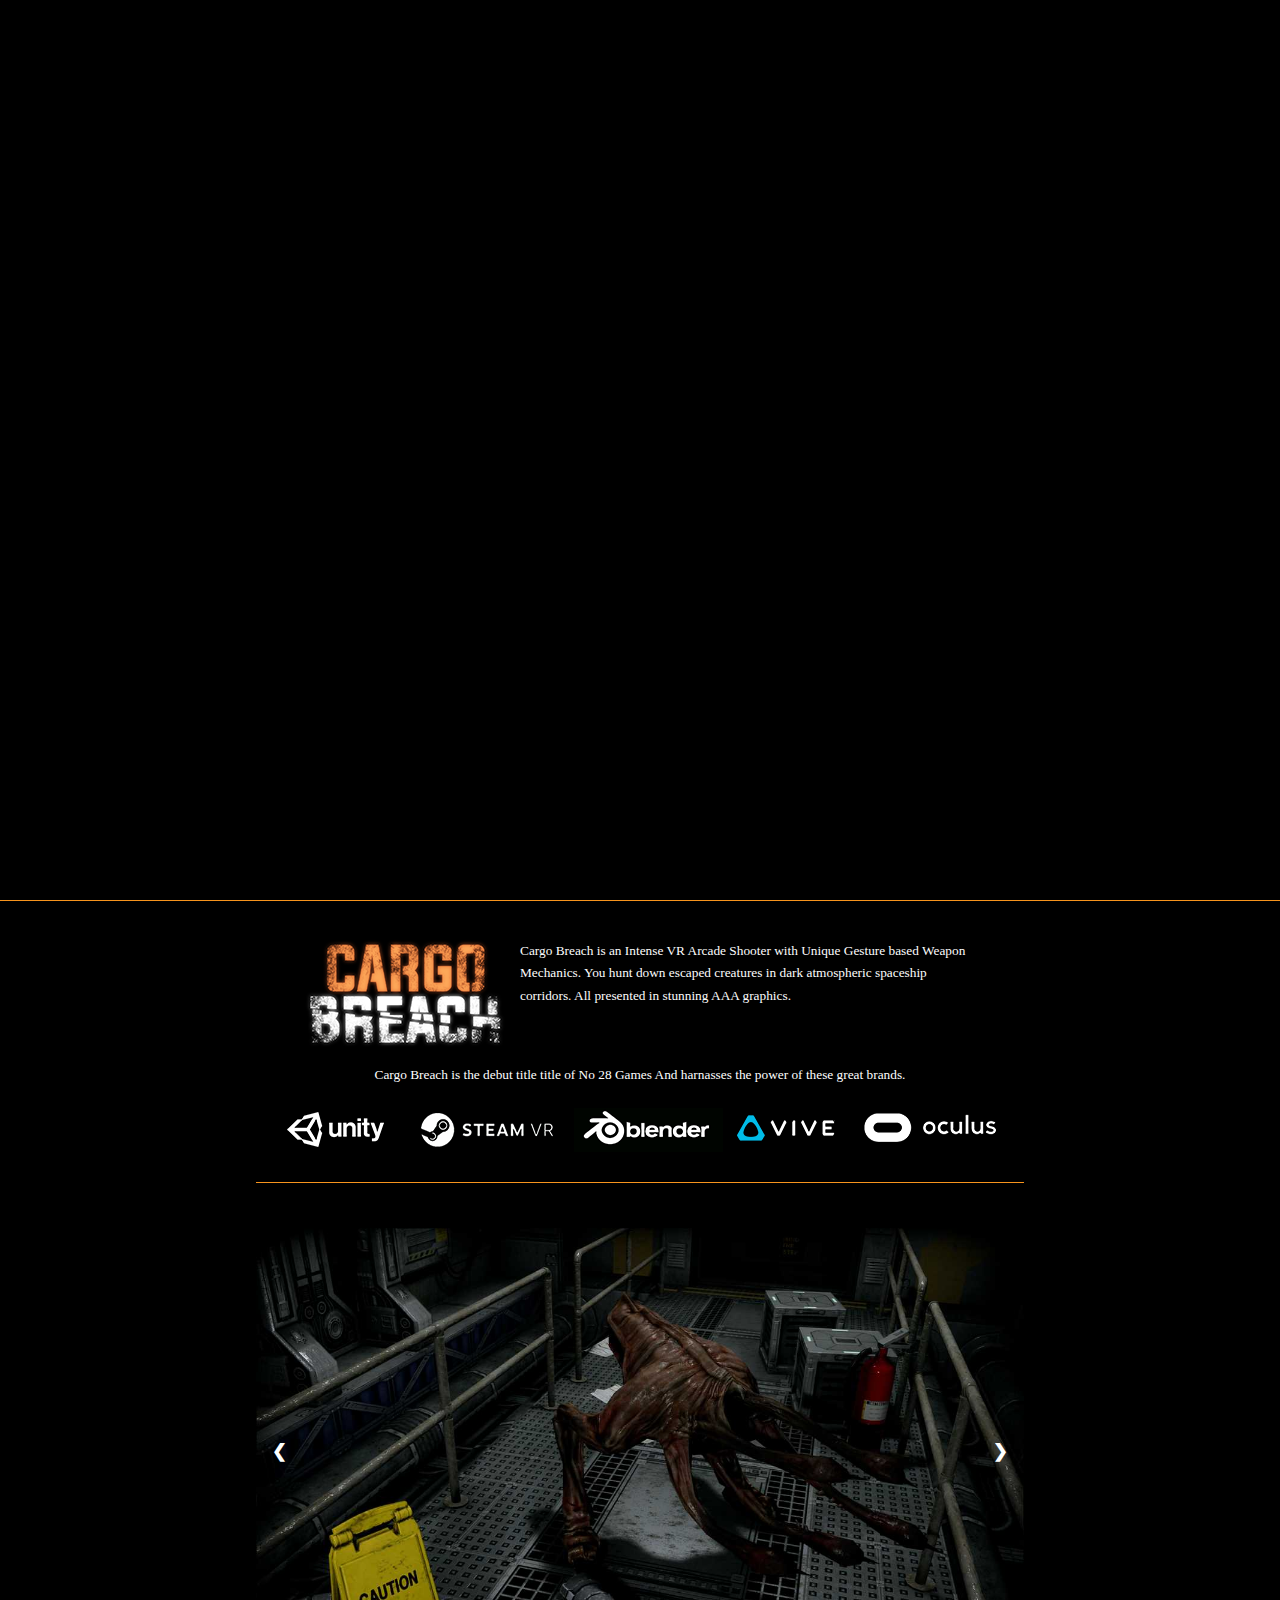
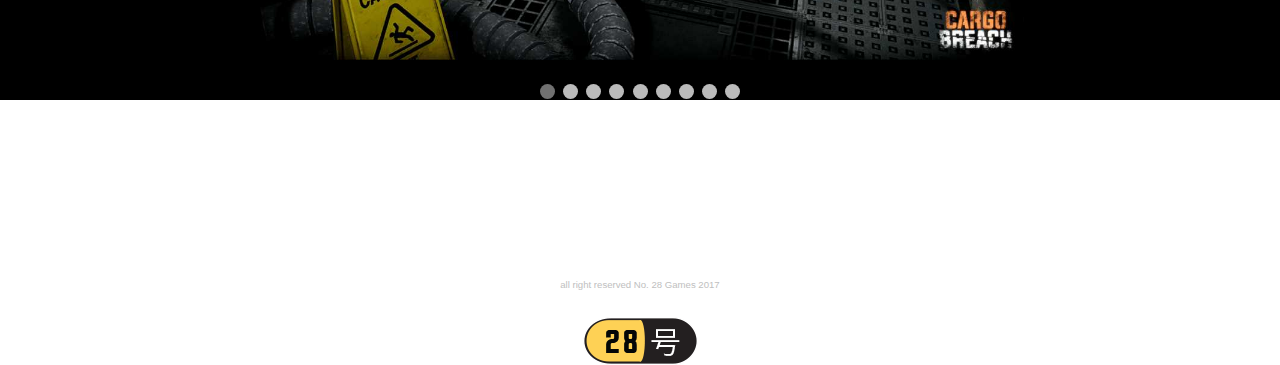
==== index.html @ a333d761 "vxdvx" ====
<!doctype html>
<html>
<head>
<meta charset="utf-8">
<meta http-equiv="X-UA-Compatible" content="IE=edge,chrome=1">
<meta name="viewport" content="width=device-width, initial-scale=1">
  <title>No28Games</title>
  <meta name="viewport" content="user-scalable=no, width=device-width, initial-scale=1, maximum-scale=1" />
  <link href="css/normalize.css" rel="stylesheet" />
  <link href="css/styles.css" rel="stylesheet" />
  <link rel="stylesheet" href="https://www.w3schools.com/w3css/4/w3.css">
  
  <link rel="icon" type="image/png">
<link rel="apple-touch-icon-precomposed" sizes="57x57" href="icon/apple-touch-icon-57x57.png">
<link rel="apple-touch-icon-precomposed" sizes="114x114" href="icon/apple-touch-icon-114x114.png">
<link rel="apple-touch-icon-precomposed" sizes="72x72" href="icon/apple-touch-icon-72x72.png">
<link rel="apple-touch-icon-precomposed" sizes="144x144" href="icon/apple-touch-icon-144x144.png">
<link rel="apple-touch-icon-precomposed" sizes="60x60" href="icon/apple-touch-icon-60x60.png">
<link rel="apple-touch-icon-precomposed" sizes="120x120" href="icon/apple-touch-icon-120x120.png">
<link rel="apple-touch-icon-precomposed" sizes="76x76" href="icon/apple-touch-icon-76x76.png">
<link rel="apple-touch-icon-precomposed" sizes="152x152" href="icon/apple-touch-icon-152x152.png">
<link rel="icon" type="image/png" href="icon/favicon-196x196.png" sizes="196x196">
<link rel="icon" type="image/png" href="icon/favicon-96x96.png" sizes="96x96">
<link rel="icon" type="image/png" href="icon/favicon-32x32.png" sizes="32x32">
<link rel="icon" type="image/png" href="icon/favicon-16x16.png" sizes="16x16">
<link rel="icon" type="image/png" href="icon/favicon-128.png" sizes="128x128">
<meta name="application-name" content="&nbsp;">
<meta name="msapplication-TileColor" content="#FFFFFF">
<meta name="msapplication-TileImage" content="icon/mstile-144x144.png">
<meta name="msapplication-square70x70logo" content="icon/mstile-70x70.png">
<meta name="msapplication-square150x150logo" content="icon/mstile-150x150.png">
<meta name="msapplication-wide310x150logo" content="icon/mstile-310x150.png">
<meta name="msapplication-square310x310logo" content="icon/mstile-310x310.png"></head>
</head>
<body>

<div id="navbar">
		<a href="http://store.steampowered.com/app/722040/Cargo_Breach/" target="_blank">BUY NOW</a>
</div>

  <main>
    <div id="video-wrap" class="video-wrap">
    <div class="content-overlay">
    <h1></h1>
    </div>
      <video preload="metadata" autoplay loop muted id="my-video">
        <source src="videos/backgroundvid.mp4" type="video/mp4">
        <source src="videos/backgroundvid.ogg" type="video/ogg">
      </video>
    </div>
		<div class="thinline">
	</div>
	
	
<table
 style="width: 60%; height: 200px; text-align: left; margin-left: auto; margin-right: auto;"
 border="0" cellpadding="0" cellspacing="0">
  <tbody>
    <tr>
      <td>
	  <br>
<table
 style="width: 60%; height: 200px; text-align: left; margin-left: auto; margin-right: auto;"
 border="0" cellpadding="0" cellspacing="0">
  <tbody>
    <tr>
      <td>
      <table
      <table
 style="width: 700px; height: 117px; text-align: left; margin-left: auto; margin-right: auto;"
 border="0" cellpadding="0" cellspacing="15">
        <tbody>
          <tr>
            <td style="width: 20%; vertical-align: top;"><img
 style="width: 200px; height: 109px;" alt="GameLogo"
 src="images/IntroLogo.png"></td>
            <td
 style="vertical-align: top; color: rgb(253, 253, 253);"><span
 style="font-family: Verdana; font-size: 13.3333px; font-style: normal; font-weight: normal; letter-spacing: normal; orphans: 2; text-align: left; text-indent: 0px; text-transform: none; white-space: normal; widows: 2; word-spacing: 0px; background-color: rgb(0, 0, 0); display: inline ! important; float: none;">Cargo
Breach is an Intense VR Arcade Shooter with Unique Gesture based Weapon
Mechanics. You hunt down escaped creatures in dark atmospheric
spaceship corridors. All presented in stunning AAA graphics.</span></td>
          </tr>
        </tbody>
      </table>
      </td>
    </tr>
    <tr>
      <td style="text-align: center;"><span
 style="font-family: Verdana; font-size: 13.3333px; font-style: normal; font-weight: normal; letter-spacing: normal; orphans: 2; text-align: left; text-indent: 0px; text-transform: none; white-space: normal; widows: 2; word-spacing: 0px; background-color: rgb(0, 0, 0); display: inline ! important; float: none; color: white;">Cargo
Breach is the debut title title of No 28 Games And harnasses the power
of these great brands. </span><br><br>
      <img style="width: 715px; height: 52px;" alt="brands"
 src="images/brands.png"></td>
    </tr>
  </tbody>
</table>
<br>

		<div class="thinline">
	</div>
	<br>
	<br>
	</div>
<div class="slideshow-container">

<div class="mySlides fade">
  <img src="images/CargoBreachPromoScreen_1.jpg" style="width:100%">

</div>

<div class="mySlides fade">
  <img src="images/CargoBreachPromoScreen_2.jpg" style="width:100%">
</div>

<div class="mySlides fade">
  <img src="images/CargoBreachPromoScreen_3.jpg" style="width:100%">
</div>

<div class="mySlides fade">
  <img src="images/CargoBreachPromoScreen_4.jpg" style="width:100%">
</div>

<div class="mySlides fade">
  <img src="images/CargoBreachPromoScreen_5.jpg" style="width:100%">
</div>

<div class="mySlides fade">
  <img src="images/CargoBreachPromoScreen_6.jpg" style="width:100%">
</div>

<div class="mySlides fade">
  <img src="images/CargoBreachPromoScreen_7.jpg" style="width:100%">
</div>

<div class="mySlides fade">
  <img src="images/CargoBreachPromoScreen_8.jpg" style="width:100%">
</div>

<div class="mySlides fade">
  <img src="images/CargoBreachPromoScreen_9.jpg" style="width:100%">
</div>

<a class="prev" onclick="plusSlides(-1)">&#10094;</a>
<a class="next" onclick="plusSlides(1)">&#10095;</a>

</div>
<br>

<div style="text-align:center">
  <span class="dot" onclick="currentSlide(1)"></span> 
  <span class="dot" onclick="currentSlide(2)"></span> 
  <span class="dot" onclick="currentSlide(3)"></span> 
  <span class="dot" onclick="currentSlide(4)"></span>
  <span class="dot" onclick="currentSlide(5)"></span>
  <span class="dot" onclick="currentSlide(6)"></span>
  <span class="dot" onclick="currentSlide(7)"></span>
  <span class="dot" onclick="currentSlide(8)"></span>
  <span class="dot" onclick="currentSlide(9)"></span>
</div>
<br>
<div style="text-align: center;"><small><small><small><br>
<big><big><span style="color: white;">FOLOW US
ON</span></big></big></small></small></small><br>
<br>
<a href="https://www.facebook.com/N028Games/"target="_blank"><img
 style="border: 0px solid ; width: 32px; height: 32px;"
 alt="Facebook" title="Facebook" src="images/fb.png"></a>
&nbsp; <a
 href="https://www.youtube.com/channel/UCwa6YO3OqOlxyFuCtCuqelw" target="_blank"><img
 style="border: 0px solid ; width: 32px; height: 32px;"
 alt="YouTube" title="YouTube" src="images/YT.png"></a>
&nbsp;&nbsp;<a href="mailto:info@no28.games"><img
 style="border: 0px solid ; width: 32px; height: 32px;"
 alt="mail" title="mail" src="images/Mail.png"></a>
&nbsp;&nbsp;<a href="http://www.sakarigames.com/press"><img
 style="border: 0px solid ; width: 32px; height: 32px;"
 alt="Press" title="Press" src="images/About.png"></a><br>
<br>
<small><small><small><small><small><br>
</small></small></small><span
 style="color: silver;">all right reserved No. 28 Games 2017</span><small><br>
<br>
</small></small></small><small><small><small><small><small><small><img
 style="width: 115px; height: 48px;" alt="Logo"
 src="images/No28GamesLogo.png"></small></small></small></small></small></small></div>



<script>

<script type="text/javascript"
</script></div>
  </main>
  <script src="http://code.jquery.com/jquery-3.1.0.slim.min.js"></script>
  <script src="backgroundVideo.js"></script>
  <script>
    $(document).ready(function() {
      $('#my-video').backgroundVideo();
    });
  </script><script type="text/javascript">

  var _gaq = _gaq || [];
  _gaq.push(['_setAccount', 'UA-36251023-1']);
  _gaq.push(['_setDomainName', 'jqueryscript.net']);
  _gaq.push(['_trackPageview']);

  (function() {
    var ga = document.createElement('script'); ga.type = 'text/javascript'; ga.async = true;
    ga.src = ('https:' == document.location.protocol ? 'https://ssl' : 'http://www') + '.google-analytics.com/ga.js';
    var s = document.getElementsByTagName('script')[0]; s.parentNode.insertBefore(ga, s);
  })();

  var slideIndex = 1;
showSlides(slideIndex);

function plusSlides(n) {
  showSlides(slideIndex += n);
}

function currentSlide(n) {
  showSlides(slideIndex = n);
}

function showSlides(n) {
  var i;
  var slides = document.getElementsByClassName("mySlides");
  var dots = document.getElementsByClassName("dot");
  if (n > slides.length) {slideIndex = 1}    
  if (n < 1) {slideIndex = slides.length}
  for (i = 0; i < slides.length; i++) {
      slides[i].style.display = "none";  
  }
  for (i = 0; i < dots.length; i++) {
      dots[i].className = dots[i].className.replace(" active", "");
  }
  slides[slideIndex-1].style.display = "block";  
  dots[slideIndex-1].className += " active";
}
// When the user scrolls down 20px from the top of the document, slide down the navbar
window.onscroll = function() {scrollFunction()};

function scrollFunction() {
    if (document.body.scrollTop > 20 || document.documentElement.scrollTop > 20) {
        document.getElementById("navbar").style.top = "0";
    } else {
        document.getElementById("navbar").style.top = "-50px";
    }
}

</script>
</body>
</html>
---- css/styles.css ----
main {
  position: relative;
  background: #000000;
  height: 1700px;
}

.video-wrap {
  width: 100%;
}

.video-wrap::before {
  content: '';
  position: absolute;
  height: 100%;
  width: 100%;
  top: 0;
  right: 0;
  left: 0;
  bottom: 0;
  background: rgba(0, 0, 0, 0.5);
  z-index: -100;
}

.video-wrap video {
  width: 100%;
  height: 100%;
}

.content-overlay {
  position: absolute;
  height: 200px;
  width: 200px;
  bottom: 0;
  top: 0;
  right: 0;
  left: 0;
  margin: auto;
  z-index: 100;
  padding: 0px 0;
}

.content-overlay h1,
.content-overlay p {
  text-align: center;
  color: #f7941d;
}

* {box-sizing:border-box}
body {font-family: Verdana,sans-serif;margin:0}
.mySlides {display:none}

/* Slideshow container */
.slideshow-container {
  width: 100%;
  position: relative;
  margin: 0;
}

/* Next & previous buttons */
.prev, .next {
  cursor: pointer;
  position: absolute;
  top: 50%;
  width: auto;
  padding: 16px;
  margin-top: -22px;
  color: white;
  font-weight: bold;
  font-size: 18px;
  transition: 0.6s ease;
  border-radius: 0 3px 3px 0;
}

/* Position the "next button" to the right */
.next {
  right: 0;
  border-radius: 3px 0 0 3px;
}

/* On hover, add a black background color with a little bit see-through */
.prev:hover, .next:hover {
  background-color: rgba(0,0,0,0.8);
}

/* Caption text */
.text {
  color: #f2f2f2;
  font-size: 15px;
  padding: 8px 12px;
  position: absolute;
  bottom: 8px;
  width: 100%;
  text-align: center;
}

/* Number text (1/3 etc) */
.numbertext {
  color: #f2f2f2;
  font-size: 12px;
  padding: 8px 12px;
  position: absolute;
  top: 0;
}

/* The dots/bullets/indicators */
.dot {
  cursor: pointer;
  height: 15px;
  width: 15px;
  margin: 0 2px;
  background-color: #bbb;
  border-radius: 50%;
  display: inline-block;
  transition: background-color 0.6s ease;
}

.active, .dot:hover {
  background-color: #717171;
}

/* Fading animation */
.fade {
  -webkit-animation-name: fade;
  -webkit-animation-duration: 1.5s;
  animation-name: fade;
  animation-duration: 1.5s;
}

@-webkit-keyframes fade {
  from {opacity: .4} 
  to {opacity: 1}
}

@keyframes fade {
  from {opacity: .4} 
  to {opacity: 1}
}

/* On smaller screens, decrease text size */
@media only screen and (max-width: 300px) {
  .prev, .next,.text {font-size: 11px}
}
body {
	  margin: 0;
}

.thinline {
	height: 1px;
  width: 100%;
  background-color: #f7941d;
  text-align: center;
}

.brands {
  width: 100%;
  background-color: #000000;
  text-align: center;
  font-size: 8pt;
  color: white;
}
.gameinfo {
	position: absolute;
  width: 60%;
  text-align: center;
  font-size: 12pt;
  color: white;
}

#navbar {
  position: fixed;
  top: -50px;
  width: 100%;
  transition: top 0.3s;
  z-index: 1000;
  
}

#navbar a {
  float: right;
  display: block;
  color: #f2f2f2;
  text-align: center;
  padding: 10px;
  text-decoration: none;
  font-size: 17px;
  z-index: 1000;
  background-color: green;
}

#navbar a:hover {
  background-color: #44d64e;
  color: black;
  z-index: 1000;
}
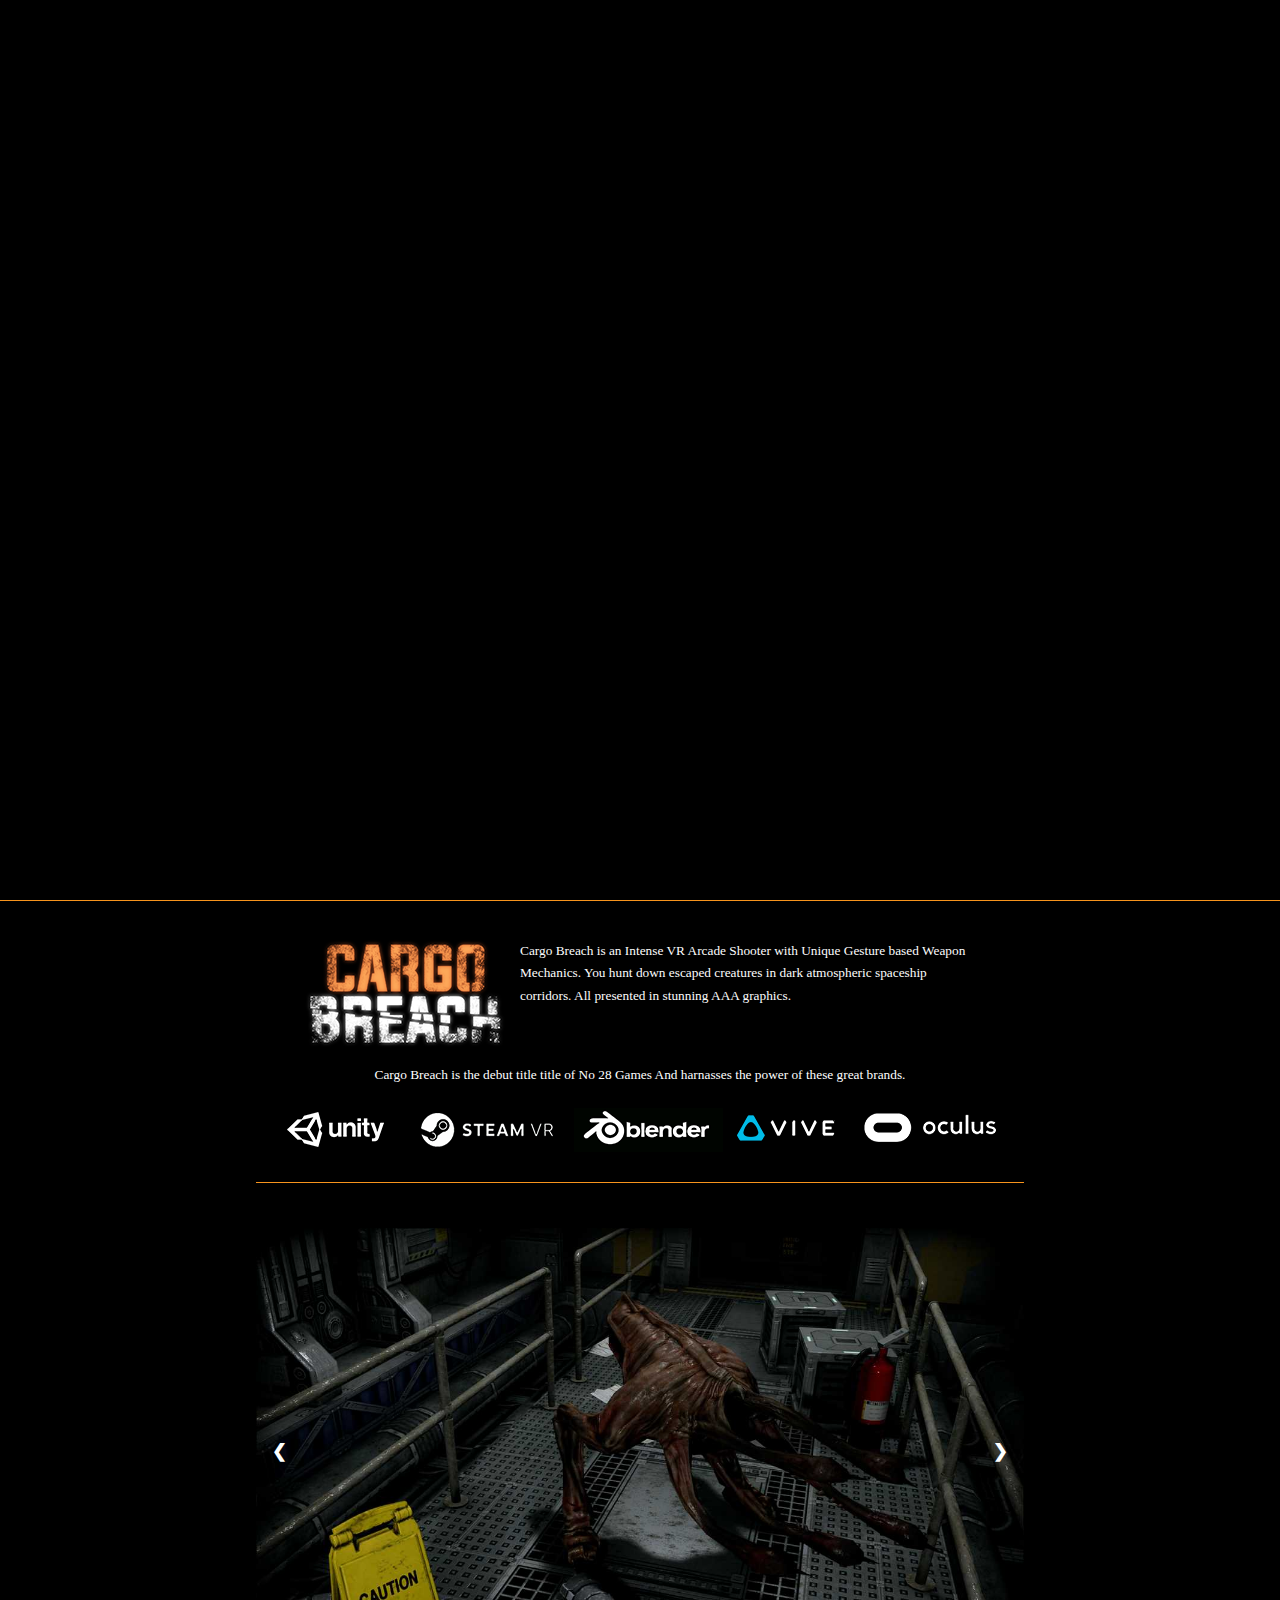
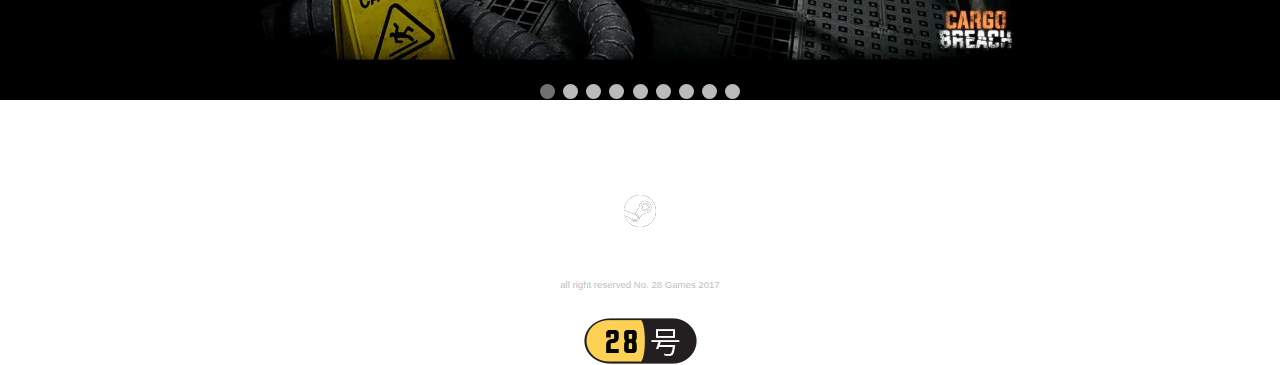
==== commit 2c7ec7de: "cdc" ====
--- a/index.html
+++ b/index.html
@@ -170,6 +170,11 @@
  href="https://www.youtube.com/channel/UCwa6YO3OqOlxyFuCtCuqelw" target="_blank"><img
  style="border: 0px solid ; width: 32px; height: 32px;"
  alt="YouTube" title="YouTube" src="images/YT.png"></a>
+ 
+ &nbsp;&nbsp;<a href="http://store.steampowered.com/app/722040/Cargo_Breach/"><img
+ style="border: 0px solid ; width: 32px; height: 32px;"
+ alt="BUY" title="BUY" src="images/STEAM.png"></a>
+ 
 &nbsp;&nbsp;<a href="mailto:info@no28.games"><img
  style="border: 0px solid ; width: 32px; height: 32px;"
  alt="mail" title="mail" src="images/Mail.png"></a>
@@ -241,7 +246,7 @@
 window.onscroll = function() {scrollFunction()};
 
 function scrollFunction() {
-    if (document.body.scrollTop > 20 || document.documentElement.scrollTop > 20) {
+    if (document.body.scrollTop > 20 || document.documentElement.scrollTop > 20 || document.body.parentNode.scrollTop > 20) {
         document.getElementById("navbar").style.top = "0";
     } else {
         document.getElementById("navbar").style.top = "-50px";
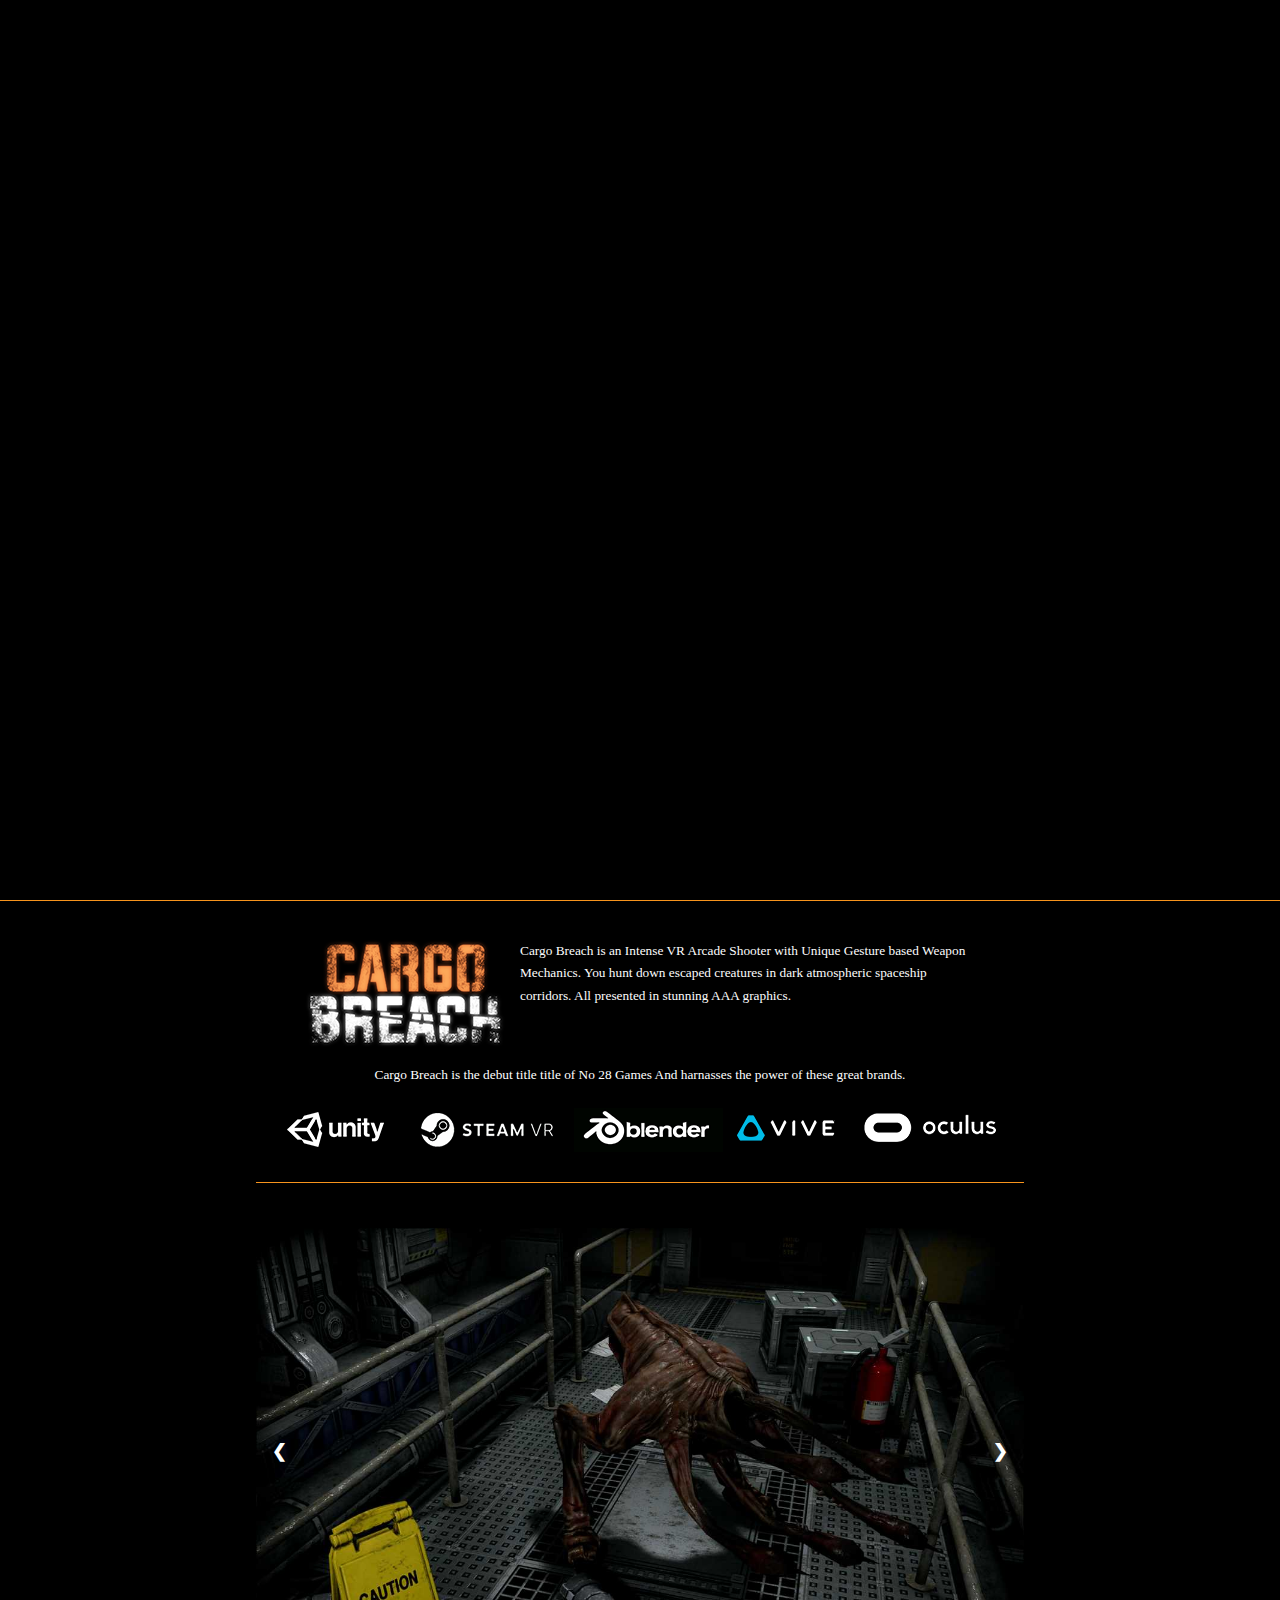
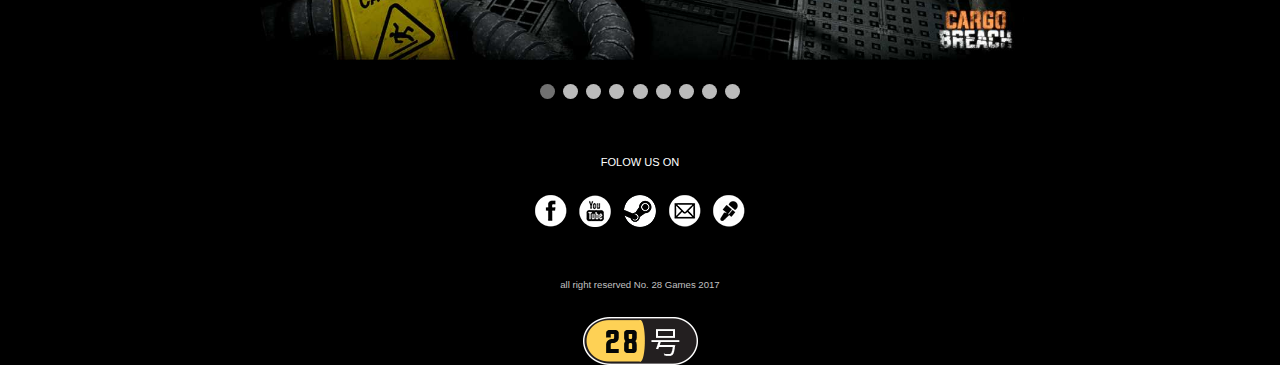
==== commit eb306095: "Black BG" ====
--- a/index.html
+++ b/index.html
@@ -33,7 +33,7 @@
 <meta name="msapplication-square310x310logo" content="icon/mstile-310x310.png"></head>
 </head>
 <body>
-
+<body style="background-color:black;">
 <div id="navbar">
 		<a href="http://store.steampowered.com/app/722040/Cargo_Breach/" target="_blank">BUY NOW</a>
 </div>
@@ -171,7 +171,7 @@
  style="border: 0px solid ; width: 32px; height: 32px;"
  alt="YouTube" title="YouTube" src="images/YT.png"></a>
  
- &nbsp;&nbsp;<a href="http://store.steampowered.com/app/722040/Cargo_Breach/"><img
+ &nbsp;&nbsp;<a href="http://store.steampowered.com/app/722040/Cargo_Breach/" target="_blank"><img
  style="border: 0px solid ; width: 32px; height: 32px;"
  alt="BUY" title="BUY" src="images/STEAM.png"></a>
  
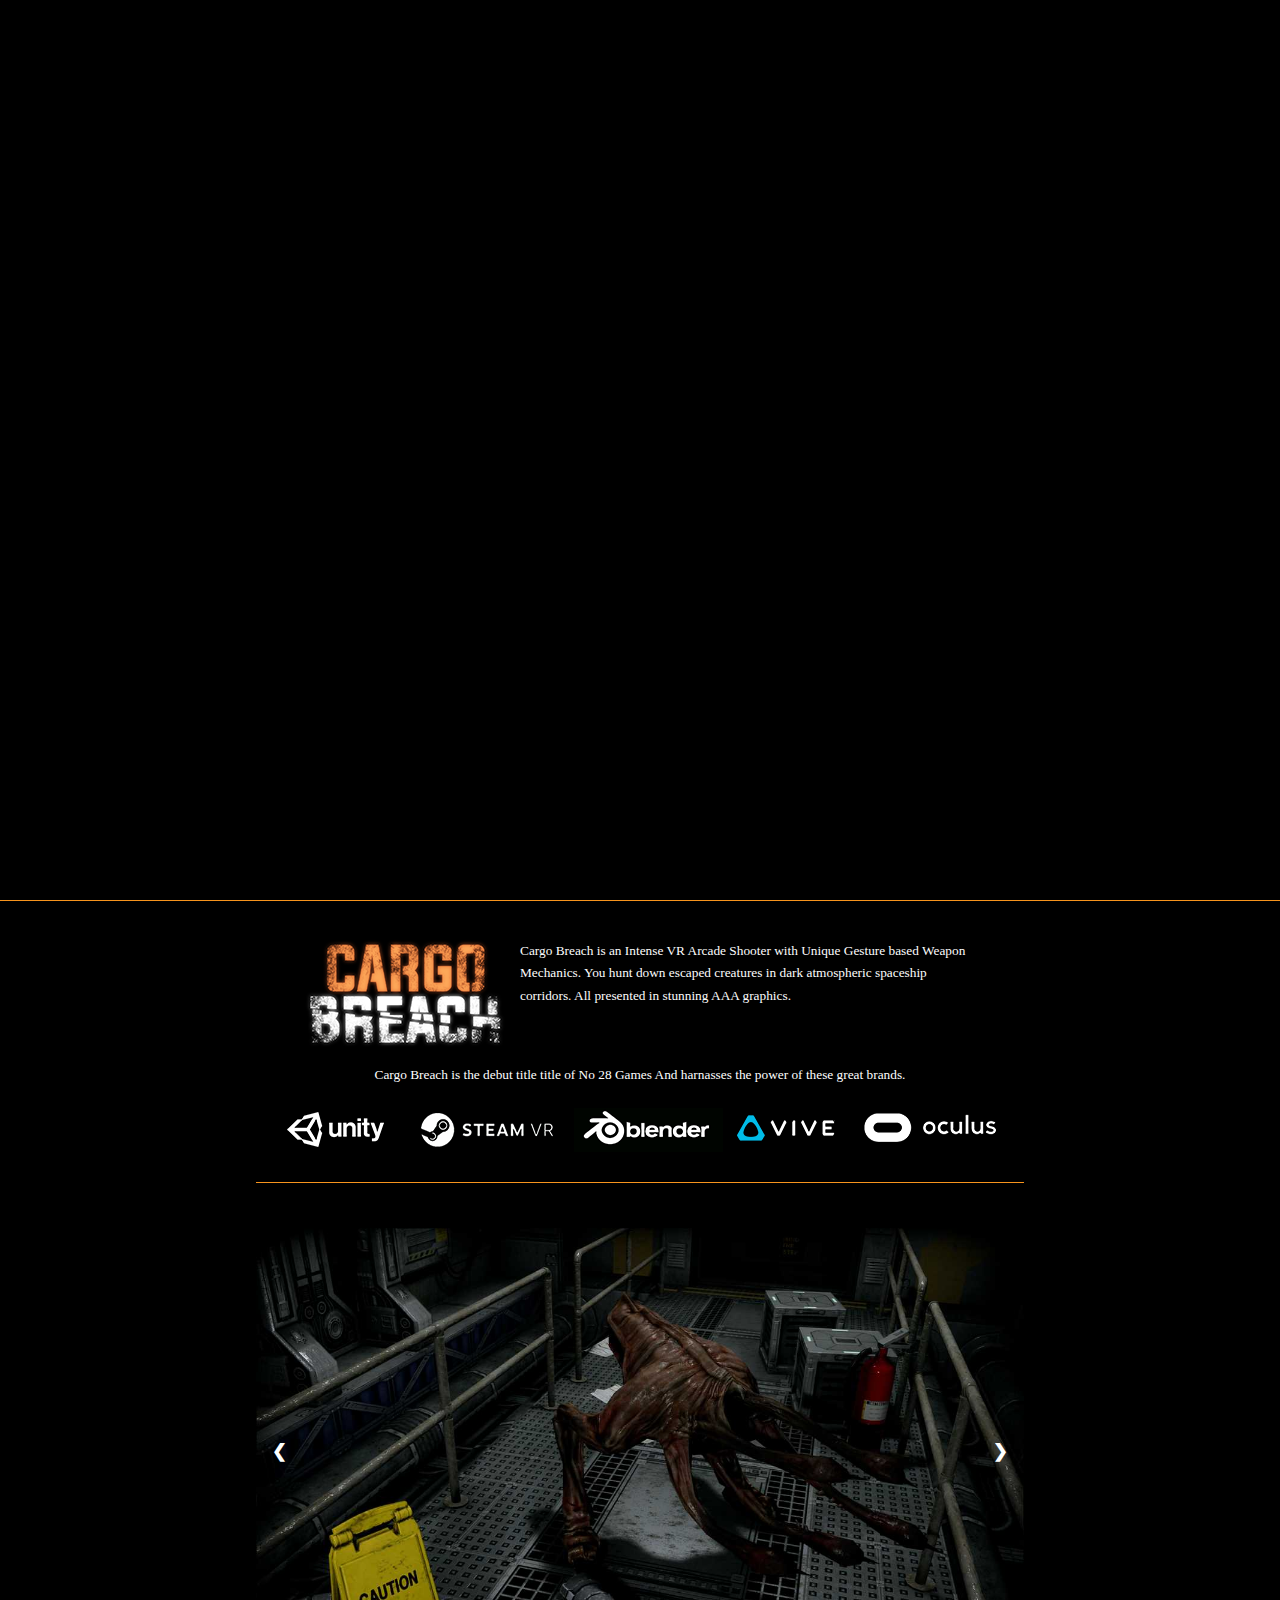
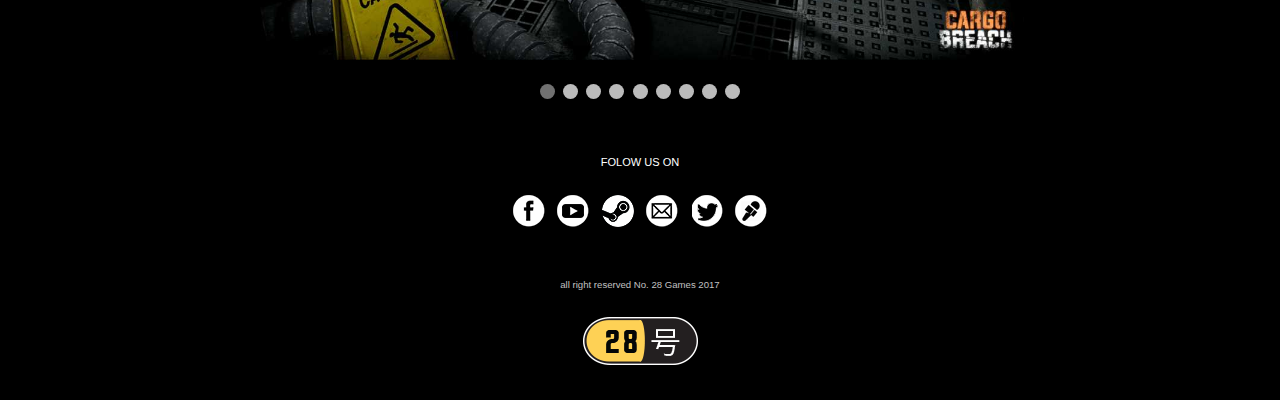
==== commit fce9ed60: "Twitter" ====
--- a/index.html
+++ b/index.html
@@ -178,6 +178,9 @@
 &nbsp;&nbsp;<a href="mailto:info@no28.games"><img
  style="border: 0px solid ; width: 32px; height: 32px;"
  alt="mail" title="mail" src="images/Mail.png"></a>
+ &nbsp;&nbsp;<a href="https://twitter.com/No28Games" target="_blank"><img
+ style="border: 0px solid ; width: 32px; height: 32px;"
+ alt="mail" title="Twitter" src="images/TW.png"></a>
 &nbsp;&nbsp;<a href="http://www.sakarigames.com/press"><img
  style="border: 0px solid ; width: 32px; height: 32px;"
  alt="Press" title="Press" src="images/About.png"></a><br>
--- a/css/styles.css
+++ b/css/styles.css
@@ -1,7 +1,7 @@
 main {
   position: relative;
   background: #000000;
-  height: 1700px;
+  height: 2000px;
 }
 
 .video-wrap {
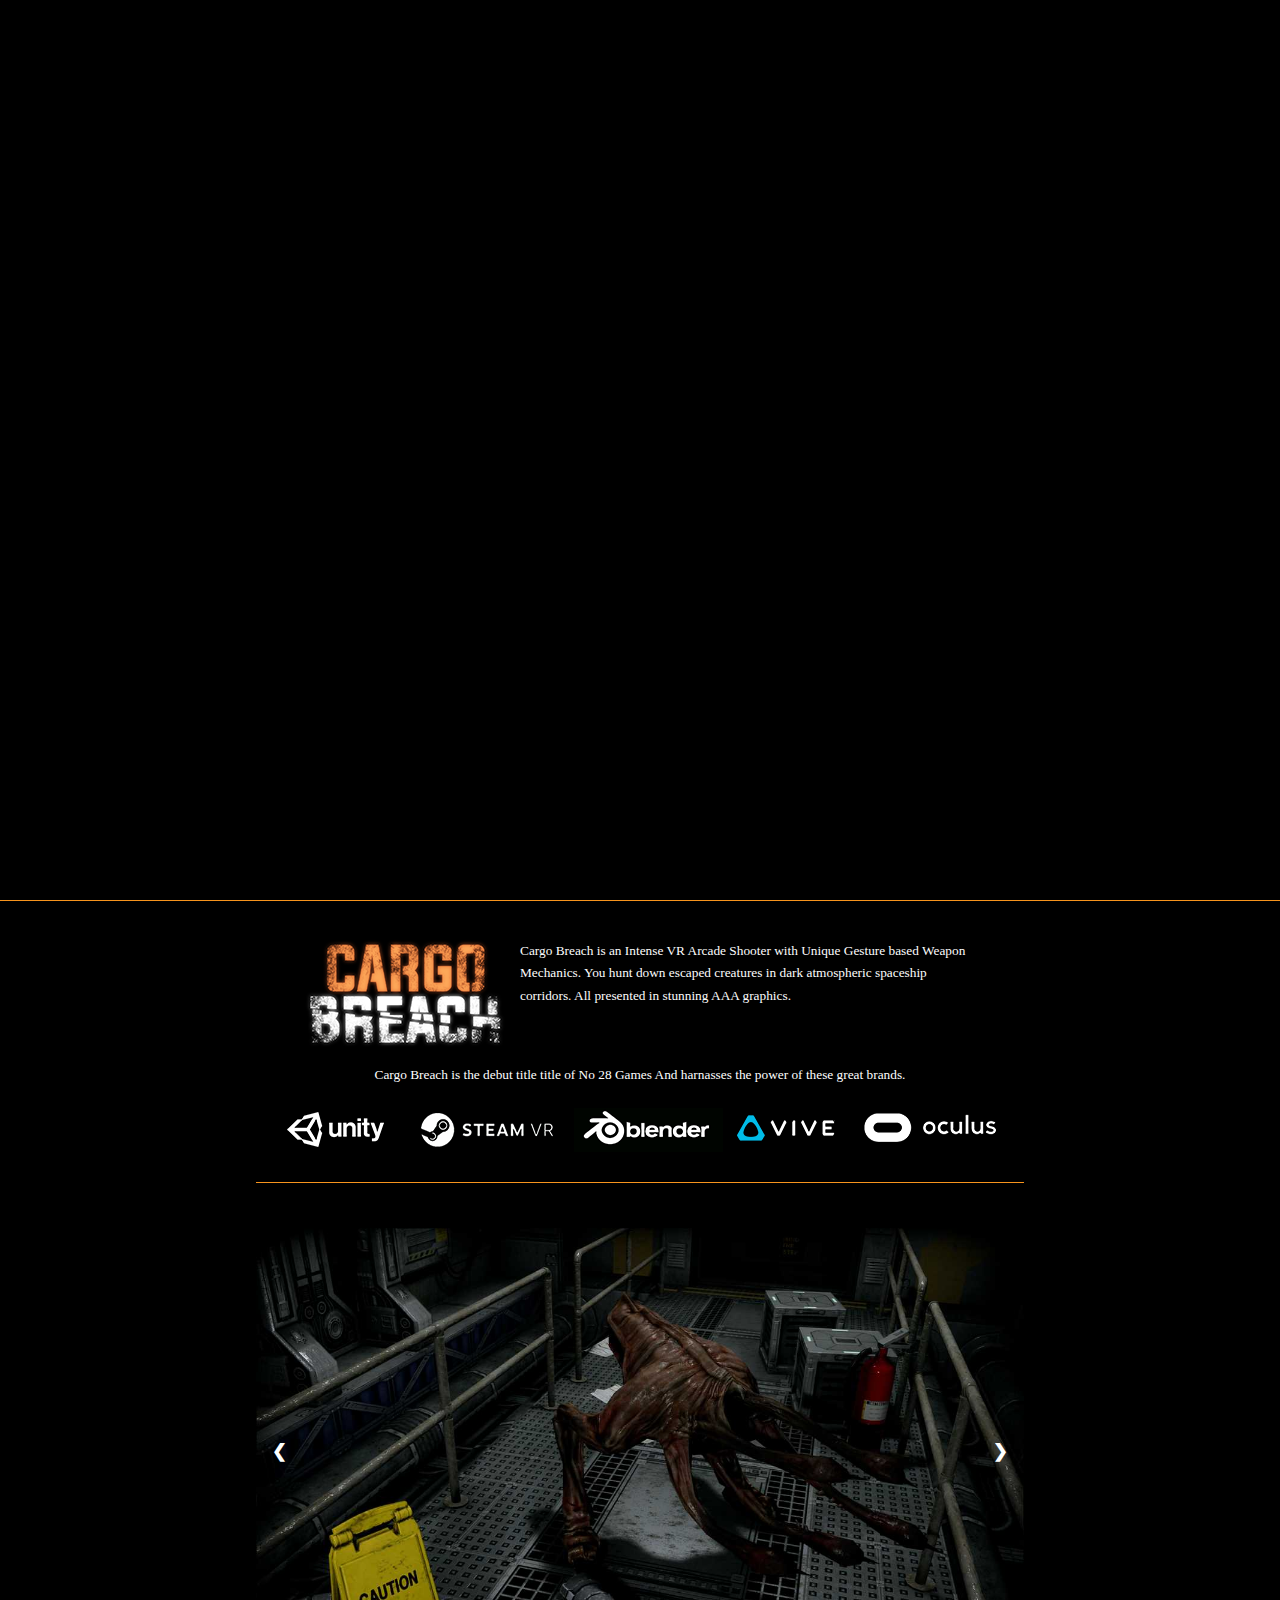
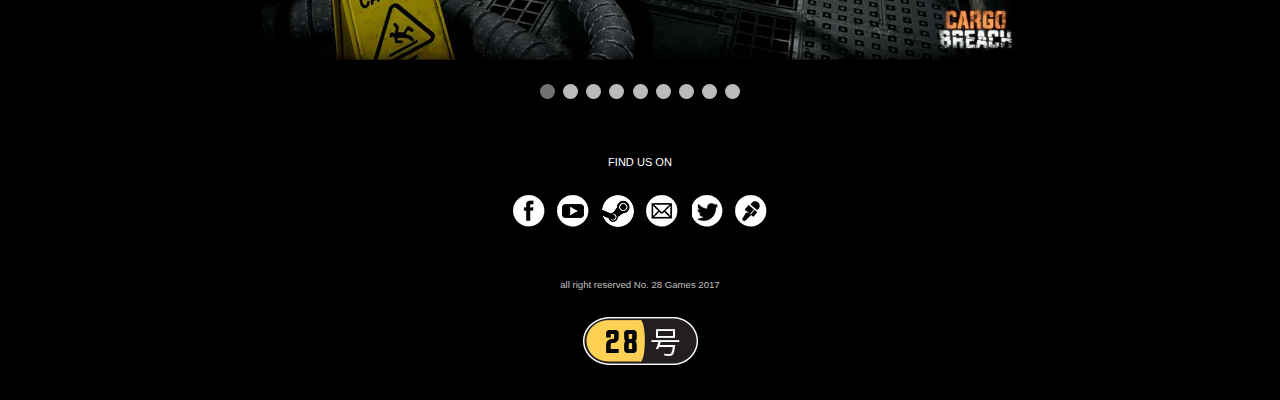
==== commit 9bd39bd0: "Find us" ====
--- a/index.html
+++ b/index.html
@@ -160,8 +160,7 @@
 </div>
 <br>
 <div style="text-align: center;"><small><small><small><br>
-<big><big><span style="color: white;">FOLOW US
-ON</span></big></big></small></small></small><br>
+<big><big><span style="color: white;">FIND US ON</span></big></big></small></small></small><br>
 <br>
 <a href="https://www.facebook.com/N028Games/"target="_blank"><img
  style="border: 0px solid ; width: 32px; height: 32px;"
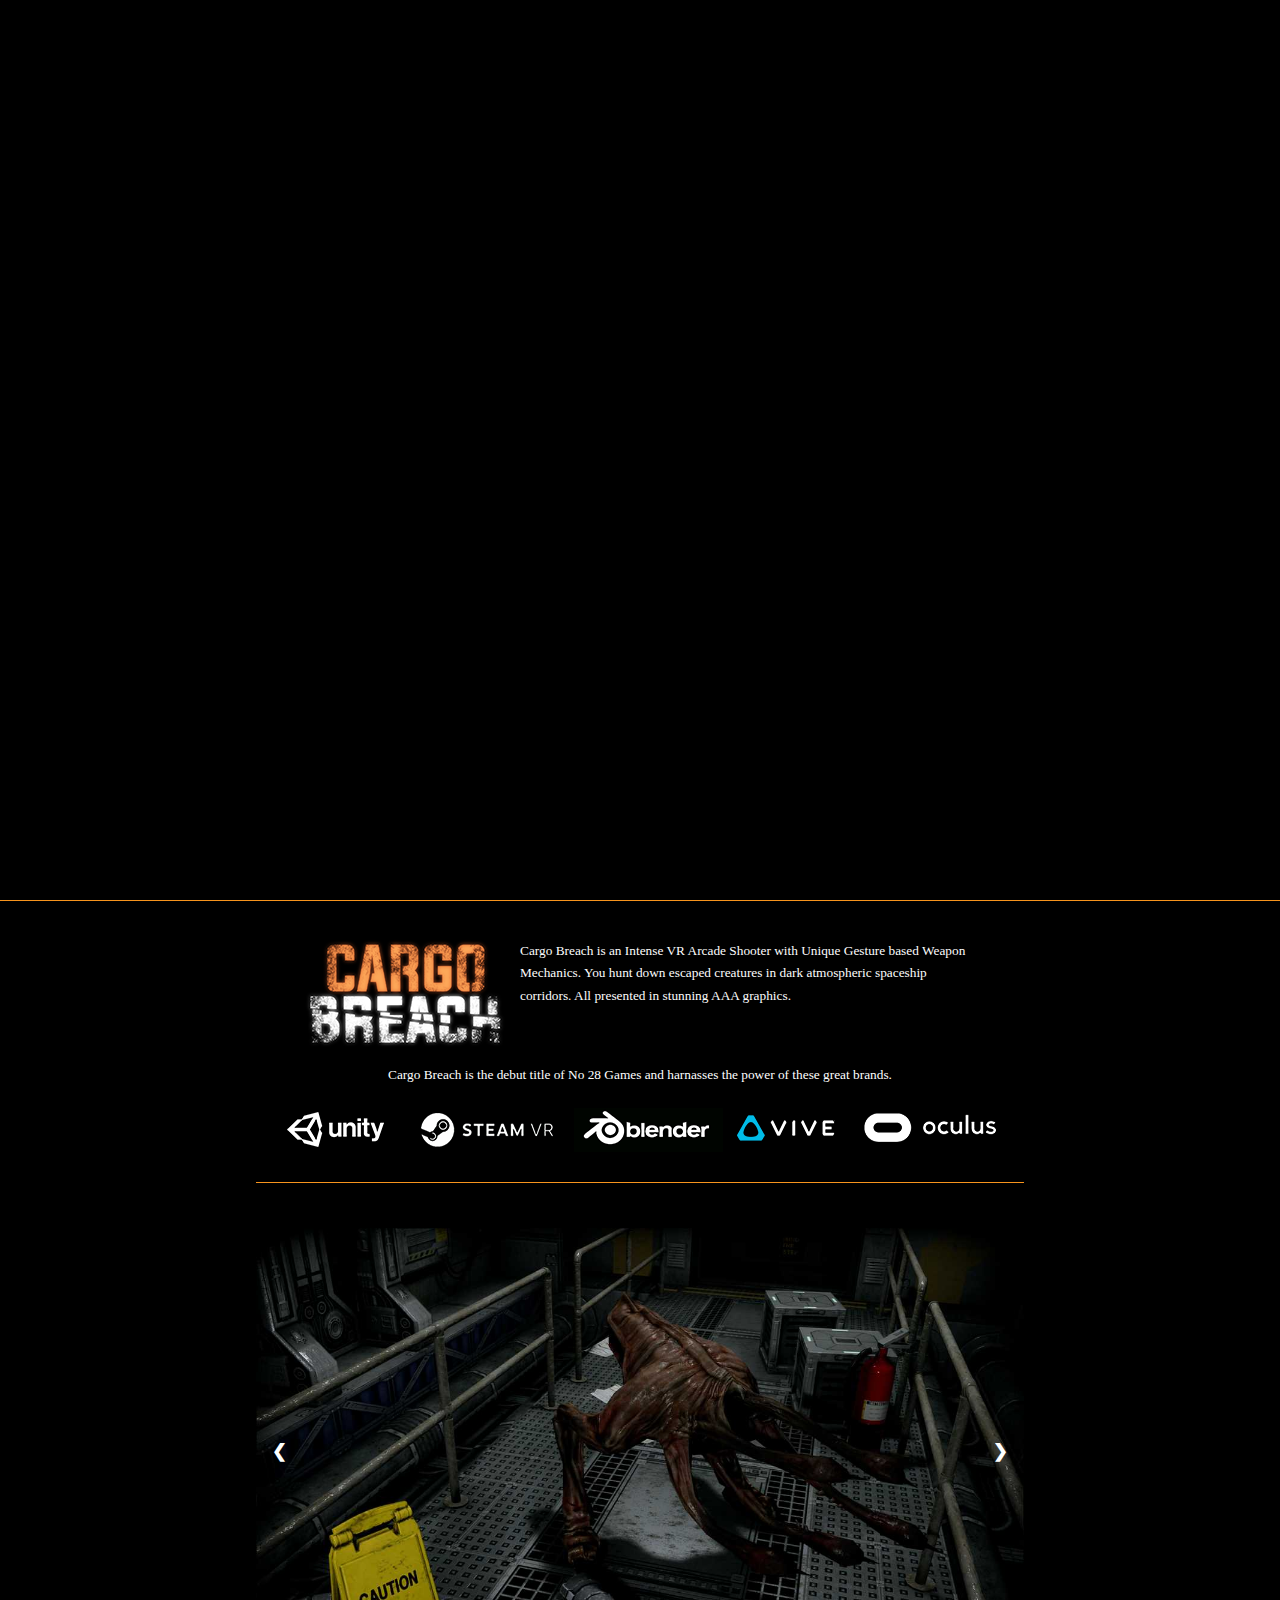
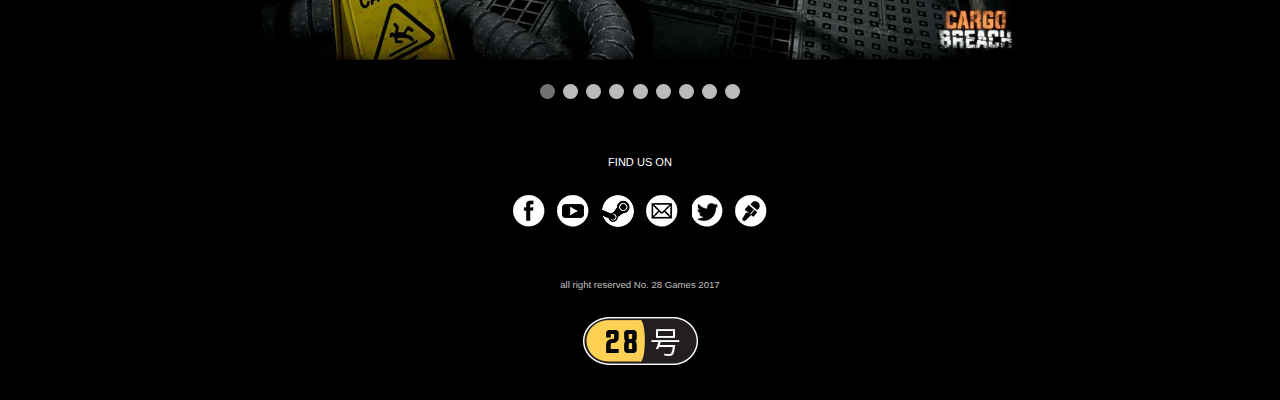
==== commit 2e9c12f2: "spel fix" ====
--- a/index.html
+++ b/index.html
@@ -1,6 +1,17 @@
 <!doctype html>
 <html>
 <head>
+
+<!-- Global site tag (gtag.js) - Google Analytics -->
+<script async src="https://www.googletagmanager.com/gtag/js?id=UA-109711602-1"></script>
+<script>
+  window.dataLayer = window.dataLayer || [];
+  function gtag(){dataLayer.push(arguments);}
+  gtag('js', new Date());
+
+  gtag('config', 'UA-109711602-1');
+</script>
+
 <meta charset="utf-8">
 <meta http-equiv="X-UA-Compatible" content="IE=edge,chrome=1">
 <meta name="viewport" content="width=device-width, initial-scale=1">
@@ -88,7 +99,7 @@
     <tr>
       <td style="text-align: center;"><span
  style="font-family: Verdana; font-size: 13.3333px; font-style: normal; font-weight: normal; letter-spacing: normal; orphans: 2; text-align: left; text-indent: 0px; text-transform: none; white-space: normal; widows: 2; word-spacing: 0px; background-color: rgb(0, 0, 0); display: inline ! important; float: none; color: white;">Cargo
-Breach is the debut title title of No 28 Games And harnasses the power
+Breach is the debut title of No 28 Games and harnasses the power
 of these great brands. </span><br><br>
       <img style="width: 715px; height: 52px;" alt="brands"
  src="images/brands.png"></td>
